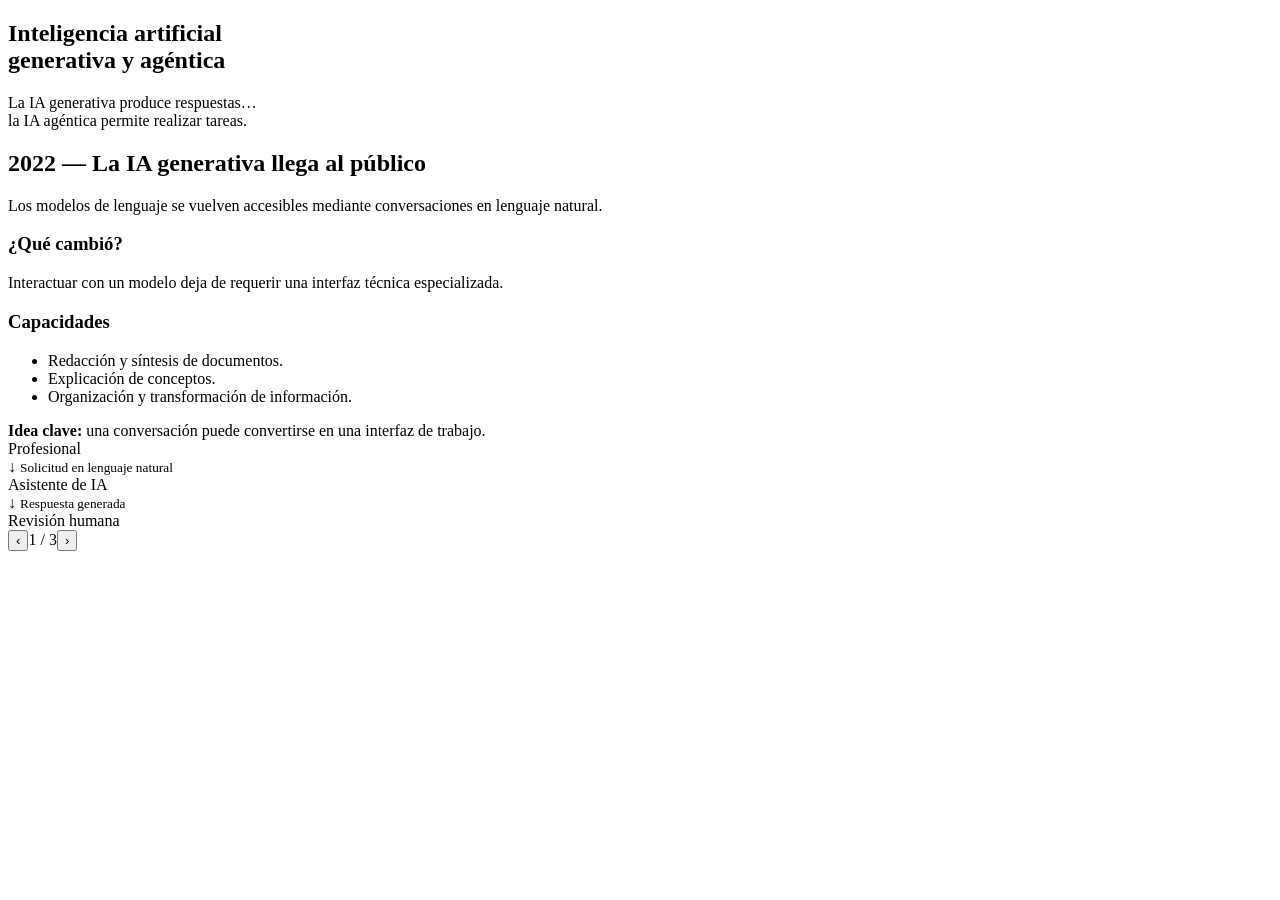
==== index.html @ 054eab99 "Add three-slide HTML presentation prototype (index.html)" ====
<!doctype html>
<html lang="es">
<head>
  <meta charset="utf-8">
  <meta name="viewport" content="width=device-width, initial-scale=1">
  <meta name="theme-color" content="#222222">
  <title>IA generativa y agéntica — Presentación de ejemplo</title>
  <link rel="stylesheet" href="style.css">
  <script src="slides.js" defer></script>
</head>
<body>
  <main class="deck" aria-label="Presentación de ejemplo">
    <section class="slide cover active" aria-label="Portada" aria-hidden="false">
      <div class="cover-photo" aria-hidden="true"></div>
      <div class="cover-geometry" aria-hidden="true"></div>
      <h1>Inteligencia artificial<br>generativa y agéntica</h1>
      <img class="identity" src="assets/identificacion.png" alt="Identificación del conferencista" onerror="this.hidden=true">
    </section>

    <section class="slide statement" aria-label="Mensaje de transición" aria-hidden="true">
      <p>La IA generativa produce respuestas…<br>la IA agéntica permite realizar tareas.</p>
    </section>

    <section class="slide content" aria-label="Contenido conceptual" aria-hidden="true">
      <header class="slide-heading"><h2>2022 — La IA generativa llega al público</h2></header>
      <div class="content-body">
        <div class="intro">Los modelos de lenguaje se vuelven accesibles mediante conversaciones en lenguaje natural.</div>
        <div class="columns">
          <div class="explanation">
            <h3>¿Qué cambió?</h3>
            <p>Interactuar con un modelo deja de requerir una interfaz técnica especializada.</p>
            <h3>Capacidades</h3>
            <ul><li>Redacción y síntesis de documentos.</li><li>Explicación de conceptos.</li><li>Organización y transformación de información.</li></ul>
            <aside class="key-idea"><strong>Idea clave:</strong> una conversación puede convertirse en una interfaz de trabajo.</aside>
          </div>
          <div class="diagram" role="img" aria-label="Una persona plantea una solicitud; el asistente de IA genera una respuesta que la persona revisa.">
            <div class="diagram-node">Profesional</div><div class="diagram-arrow">↓ <small>Solicitud en lenguaje natural</small></div>
            <div class="diagram-node accent">Asistente de IA</div><div class="diagram-arrow">↓ <small>Respuesta generada</small></div>
            <div class="diagram-node">Revisión humana</div>
          </div>
        </div>
      </div>
    </section>
  </main>
  <nav class="controls" aria-label="Navegación"><button id="prev" aria-label="Diapositiva anterior">‹</button><span id="progress" aria-live="polite">1 / 3</span><button id="next" aria-label="Diapositiva siguiente">›</button></nav>
</body>
</html>
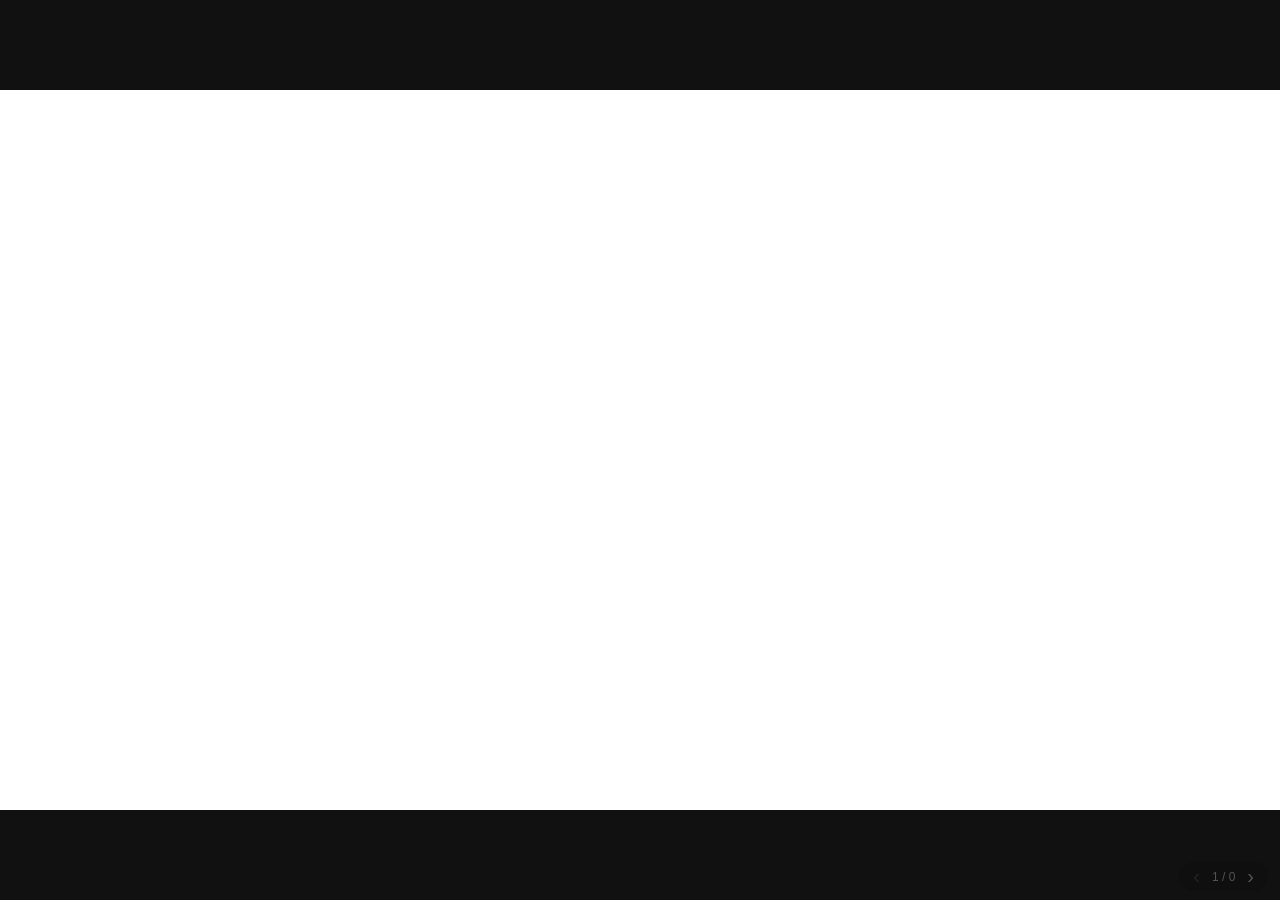
==== commit 35d50bb0: "Refactor presentation to modular HTML slides (index.html)" ====
--- a/index.html
+++ b/index.html
@@ -9,39 +9,7 @@
   <script src="slides.js" defer></script>
 </head>
 <body>
-  <main class="deck" aria-label="Presentación de ejemplo">
-    <section class="slide cover active" aria-label="Portada" aria-hidden="false">
-      <div class="cover-photo" aria-hidden="true"></div>
-      <div class="cover-geometry" aria-hidden="true"></div>
-      <h1>Inteligencia artificial<br>generativa y agéntica</h1>
-      <img class="identity" src="assets/identificacion.png" alt="Identificación del conferencista" onerror="this.hidden=true">
-    </section>
-
-    <section class="slide statement" aria-label="Mensaje de transición" aria-hidden="true">
-      <p>La IA generativa produce respuestas…<br>la IA agéntica permite realizar tareas.</p>
-    </section>
-
-    <section class="slide content" aria-label="Contenido conceptual" aria-hidden="true">
-      <header class="slide-heading"><h2>2022 — La IA generativa llega al público</h2></header>
-      <div class="content-body">
-        <div class="intro">Los modelos de lenguaje se vuelven accesibles mediante conversaciones en lenguaje natural.</div>
-        <div class="columns">
-          <div class="explanation">
-            <h3>¿Qué cambió?</h3>
-            <p>Interactuar con un modelo deja de requerir una interfaz técnica especializada.</p>
-            <h3>Capacidades</h3>
-            <ul><li>Redacción y síntesis de documentos.</li><li>Explicación de conceptos.</li><li>Organización y transformación de información.</li></ul>
-            <aside class="key-idea"><strong>Idea clave:</strong> una conversación puede convertirse en una interfaz de trabajo.</aside>
-          </div>
-          <div class="diagram" role="img" aria-label="Una persona plantea una solicitud; el asistente de IA genera una respuesta que la persona revisa.">
-            <div class="diagram-node">Profesional</div><div class="diagram-arrow">↓ <small>Solicitud en lenguaje natural</small></div>
-            <div class="diagram-node accent">Asistente de IA</div><div class="diagram-arrow">↓ <small>Respuesta generada</small></div>
-            <div class="diagram-node">Revisión humana</div>
-          </div>
-        </div>
-      </div>
-    </section>
-  </main>
-  <nav class="controls" aria-label="Navegación"><button id="prev" aria-label="Diapositiva anterior">‹</button><span id="progress" aria-live="polite">1 / 3</span><button id="next" aria-label="Diapositiva siguiente">›</button></nav>
+  <main class="deck" aria-label="Presentación de ejemplo"></main>
+  <nav class="controls" aria-label="Navegación"><button id="prev" aria-label="Diapositiva anterior">‹</button><span id="progress" aria-live="polite">Cargando…</span><button id="next" aria-label="Diapositiva siguiente">›</button></nav>
 </body>
 </html>
--- a/style.css
+++ b/style.css
@@ -0,0 +1 @@
+:root{--tableau-blue:#4E79A7;--tableau-orange:#F28E2B;--tableau-red:#E15759;--tableau-teal:#76B7B2;--tableau-green:#59A14F;--tableau-yellow:#EDC948;--tableau-purple:#B07AA1;--tableau-pink:#FF9DA7;--tableau-brown:#9C755F;--tableau-gray:#BAB0AC;--header:#222222;font-family:Arial,Helvetica,sans-serif;color:#111;background:#111;font-synthesis:none}*{box-sizing:border-box}html,body{margin:0;width:100%;height:100%;overflow:hidden}.deck{position:absolute;width:min(100vw,177.77778vh);height:min(100vh,56.25vw);top:50%;left:50%;transform:translate(-50%,-50%);overflow:hidden;background:#fff}.slide{display:none;position:absolute;inset:0;width:100%;height:100%;overflow:hidden}.slide.active{display:block}.cover{background:#161616;color:#fff}.cover-photo{position:absolute;inset:0;background:linear-gradient(95deg,#171717 0%,rgba(20,20,20,.86) 40%,rgba(20,20,20,.34) 100%),radial-gradient(ellipse at 90% 30%,#727b80 0%,#2b3540 45%,#121212 80%)}.cover-geometry{position:absolute;right:-14%;top:-54%;height:133%;width:64%;transform:rotate(-17deg);border-radius:0 0 0 80%;background:linear-gradient(135deg,rgba(255,255,255,.20),rgba(255,255,255,.025));box-shadow:-2vw 3vw 0 13vw rgba(255,255,255,.035)}.cover h1{position:absolute;top:34%;left:2.7%;margin:0;max-width:79%;font-size:clamp(18px,4.35vw,8vh);line-height:1.13;font-weight:400;letter-spacing:-.035em}.identity{position:absolute;left:.6%;bottom:1%;height:auto;max-width:32%;max-height:13%;object-fit:contain;object-position:left bottom}.statement{background:#444;color:#fff}.statement p{position:absolute;top:42%;left:9%;right:3%;transform:translateY(-50%);margin:0;text-align:right;font-size:clamp(22px,4.45vw,8vh);line-height:1.22;font-weight:400;letter-spacing:-.025em}.content{background:#fff}.slide-heading{height:10%;background:var(--header);color:white;display:flex;align-items:center;padding:0 1.8%;border-bottom:2px solid var(--tableau-blue)}.slide-heading h2{font-size:clamp(17px,2.4vw,4.4vh);font-weight:400;margin:0}.content-body{height:90%;padding:2.1% 3%;font-size:clamp(12px,1.72vw,3.1vh)}.intro{font-size:1.08em;max-width:84%;margin-bottom:2.4%}.columns{display:grid;grid-template-columns:1.05fr .95fr;gap:5%;height:82%}.explanation h3{color:var(--tableau-blue);font-size:1.16em;margin:.65em 0 .3em}.explanation p{margin:.3em 0 .8em}.explanation ul{margin:.3em 0 1em;padding-left:1.2em}.explanation li{margin:.3em 0}.key-idea{background:#edf3f8;border:1px solid var(--tableau-blue);border-radius:.55em;padding:.75em;margin-top:1.3em;font-size:.9em}.diagram{align-self:center;display:flex;flex-direction:column;align-items:center;justify-content:center;gap:.25em}.diagram-node{width:75%;border:2px solid var(--tableau-gray);background:#f7f7f7;text-align:center;padding:.75em .6em;font-weight:bold}.diagram-node.accent{background:var(--tableau-blue);color:#fff}.diagram-arrow{text-align:center;font-size:1.55em;line-height:1}.diagram-arrow small{font-size:.42em;display:block;color:#555;margin:.15em 0}.controls{position:fixed;right:12px;bottom:9px;display:flex;align-items:center;gap:5px;z-index:10;color:#fff;background:rgba(0,0,0,.40);border-radius:25px;padding:3px 7px;font:12px Arial,sans-serif;opacity:.28;transition:opacity .2s}.controls:hover,.controls:focus-within{opacity:1}.controls button{border:0;background:none;color:inherit;cursor:pointer;font-size:20px;padding:0 7px}.controls button:disabled{opacity:.3;cursor:default}@media print{@page{size:landscape;margin:0}html,body{overflow:visible;width:auto;height:auto}.deck{position:static;transform:none;width:100vw;height:auto;overflow:visible}.slide,.slide.active{position:relative;display:block;width:100vw;height:56.25vw;page-break-after:always;break-after:page}.controls{display:none}}
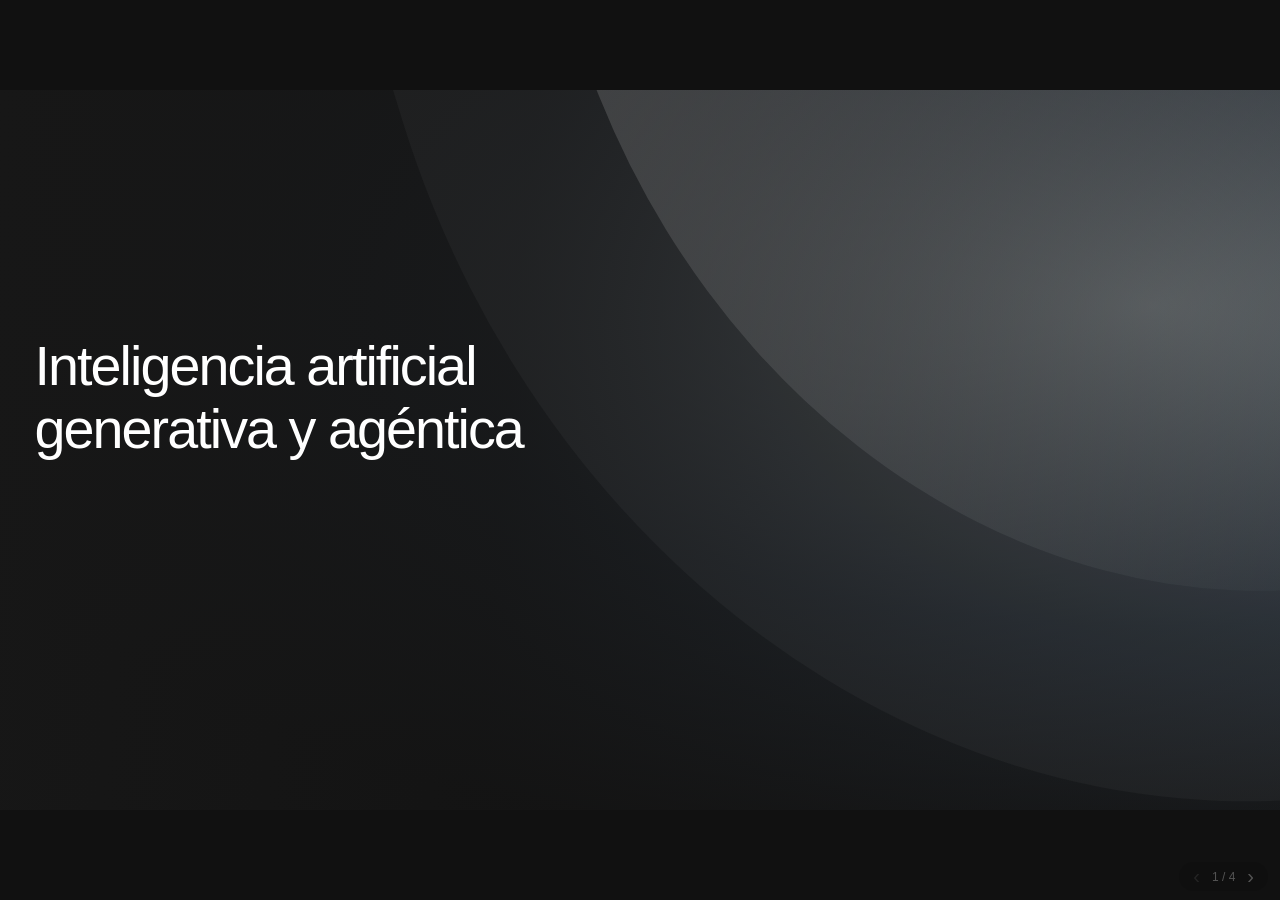
==== commit 4a4056ba: "Refresh slide loader after navigation fix" ====
--- a/index.html
+++ b/index.html
@@ -6,7 +6,7 @@
   <meta name="theme-color" content="#222222">
   <title>IA generativa y agéntica — Presentación de ejemplo</title>
   <link rel="stylesheet" href="style.css">
-  <script src="slides.js" defer></script>
+  <script src="slides.js?v=2" defer></script>
 </head>
 <body>
   <main class="deck" aria-label="Presentación de ejemplo"></main>
--- a/style.css
+++ b/style.css
@@ -1 +1,16 @@
 :root{--tableau-blue:#4E79A7;--tableau-orange:#F28E2B;--tableau-red:#E15759;--tableau-teal:#76B7B2;--tableau-green:#59A14F;--tableau-yellow:#EDC948;--tableau-purple:#B07AA1;--tableau-pink:#FF9DA7;--tableau-brown:#9C755F;--tableau-gray:#BAB0AC;--header:#222222;font-family:Arial,Helvetica,sans-serif;color:#111;background:#111;font-synthesis:none}*{box-sizing:border-box}html,body{margin:0;width:100%;height:100%;overflow:hidden}.deck{position:absolute;width:min(100vw,177.77778vh);height:min(100vh,56.25vw);top:50%;left:50%;transform:translate(-50%,-50%);overflow:hidden;background:#fff}.slide{display:none;position:absolute;inset:0;width:100%;height:100%;overflow:hidden}.slide.active{display:block}.cover{background:#161616;color:#fff}.cover-photo{position:absolute;inset:0;background:linear-gradient(95deg,#171717 0%,rgba(20,20,20,.86) 40%,rgba(20,20,20,.34) 100%),radial-gradient(ellipse at 90% 30%,#727b80 0%,#2b3540 45%,#121212 80%)}.cover-geometry{position:absolute;right:-14%;top:-54%;height:133%;width:64%;transform:rotate(-17deg);border-radius:0 0 0 80%;background:linear-gradient(135deg,rgba(255,255,255,.20),rgba(255,255,255,.025));box-shadow:-2vw 3vw 0 13vw rgba(255,255,255,.035)}.cover h1{position:absolute;top:34%;left:2.7%;margin:0;max-width:79%;font-size:clamp(18px,4.35vw,8vh);line-height:1.13;font-weight:400;letter-spacing:-.035em}.identity{position:absolute;left:.6%;bottom:1%;height:auto;max-width:32%;max-height:13%;object-fit:contain;object-position:left bottom}.statement{background:#444;color:#fff}.statement p{position:absolute;top:42%;left:9%;right:3%;transform:translateY(-50%);margin:0;text-align:right;font-size:clamp(22px,4.45vw,8vh);line-height:1.22;font-weight:400;letter-spacing:-.025em}.content{background:#fff}.slide-heading{height:10%;background:var(--header);color:white;display:flex;align-items:center;padding:0 1.8%;border-bottom:2px solid var(--tableau-blue)}.slide-heading h2{font-size:clamp(17px,2.4vw,4.4vh);font-weight:400;margin:0}.content-body{height:90%;padding:2.1% 3%;font-size:clamp(12px,1.72vw,3.1vh)}.intro{font-size:1.08em;max-width:84%;margin-bottom:2.4%}.columns{display:grid;grid-template-columns:1.05fr .95fr;gap:5%;height:82%}.explanation h3{color:var(--tableau-blue);font-size:1.16em;margin:.65em 0 .3em}.explanation p{margin:.3em 0 .8em}.explanation ul{margin:.3em 0 1em;padding-left:1.2em}.explanation li{margin:.3em 0}.key-idea{background:#edf3f8;border:1px solid var(--tableau-blue);border-radius:.55em;padding:.75em;margin-top:1.3em;font-size:.9em}.diagram{align-self:center;display:flex;flex-direction:column;align-items:center;justify-content:center;gap:.25em}.diagram-node{width:75%;border:2px solid var(--tableau-gray);background:#f7f7f7;text-align:center;padding:.75em .6em;font-weight:bold}.diagram-node.accent{background:var(--tableau-blue);color:#fff}.diagram-arrow{text-align:center;font-size:1.55em;line-height:1}.diagram-arrow small{font-size:.42em;display:block;color:#555;margin:.15em 0}.controls{position:fixed;right:12px;bottom:9px;display:flex;align-items:center;gap:5px;z-index:10;color:#fff;background:rgba(0,0,0,.40);border-radius:25px;padding:3px 7px;font:12px Arial,sans-serif;opacity:.28;transition:opacity .2s}.controls:hover,.controls:focus-within{opacity:1}.controls button{border:0;background:none;color:inherit;cursor:pointer;font-size:20px;padding:0 7px}.controls button:disabled{opacity:.3;cursor:default}@media print{@page{size:landscape;margin:0}html,body{overflow:visible;width:auto;height:auto}.deck{position:static;transform:none;width:100vw;height:auto;overflow:visible}.slide,.slide.active{position:relative;display:block;width:100vw;height:56.25vw;page-break-after:always;break-after:page}.controls{display:none}}
+
+/* Data Warehouse example: self-contained diagram drawn as editable SVG. */
+.warehouse-body{height:90%;padding:1% 1.5% 1.4%;font-size:clamp(12px,1.48vw,2.8vh)}
+.warehouse-top{display:flex;justify-content:space-between;align-items:start;gap:4%;height:22%}
+.warehouse-question{background:#606060;color:#fff;border-radius:.55em;padding:.85em;width:29%;font-weight:600;line-height:1.22}
+.warehouse-key{background:#edf3f8;border:1px solid #aab4be;border-radius:.55em;padding:.7em;width:29%;line-height:1.22}
+.warehouse-main{display:grid;grid-template-columns:30% 70%;height:78%;gap:0}
+.warehouse-explain{padding:.3em .6em 0 .5em;line-height:1.28}
+.warehouse-explain p{margin:.2em 0 1em}
+.warehouse-explain h3{font-size:1em;margin:.8em 0 .15em}
+.warehouse-explain ul{padding-left:1.1em;margin:.1em 0 .7em}
+.warehouse-visual{height:100%;min-height:0;display:flex;align-items:center;justify-content:center}
+.warehouse-visual svg{width:100%;height:100%;overflow:visible}
+.warehouse-visual .dw-label{font:bold 25px Arial,Helvetica,sans-serif;fill:#111}
+.warehouse-visual .dw-small{font:21px Arial,Helvetica,sans-serif;fill:#111}
